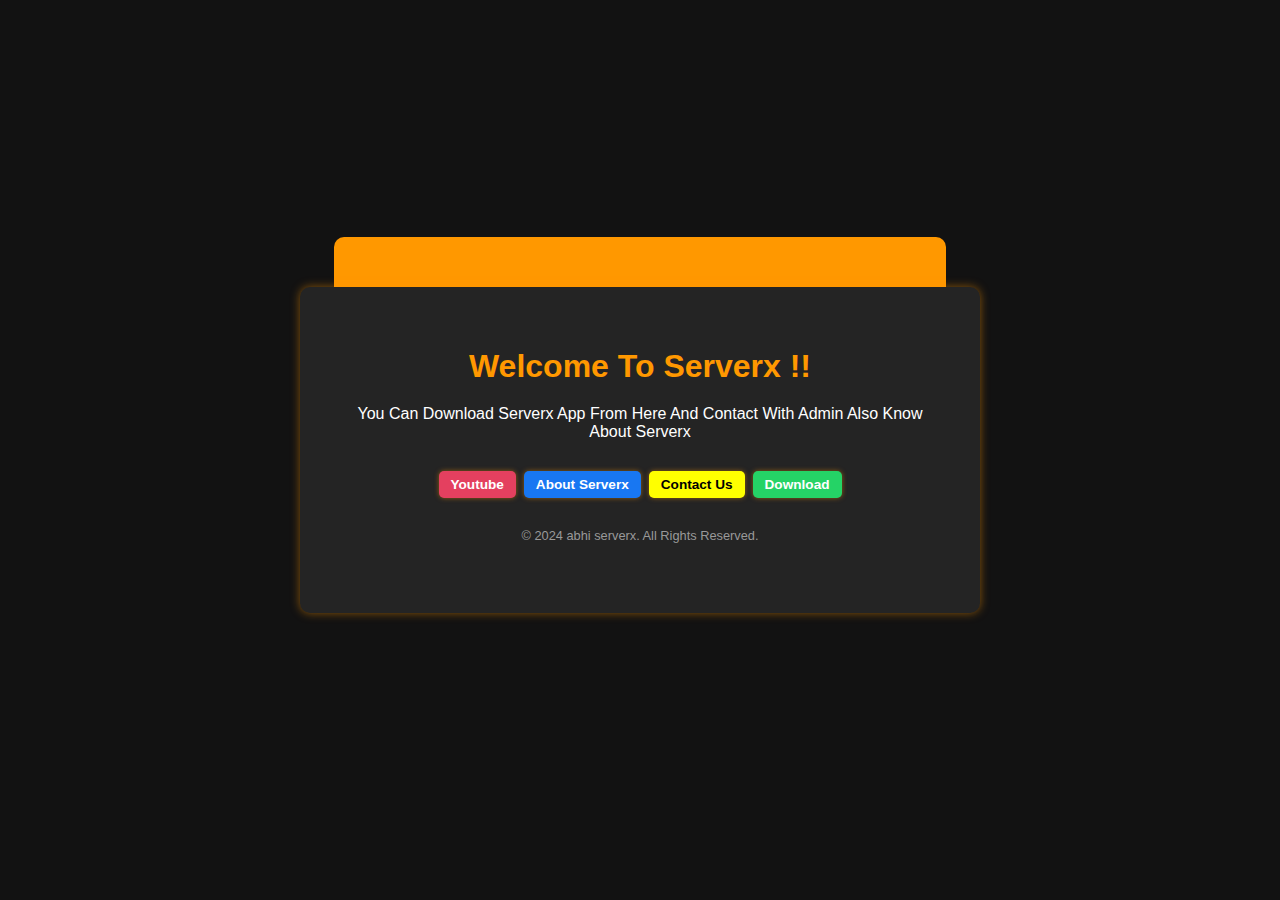
==== index.html @ 8d6e572c "Add files via upload" ====
<!DOCTYPE html>
<html lang="en">
<head>
    <meta charset="UTF-8">
    <meta name="viewport" content="width=device-width, initial-scale=1.0">
    <title>Serverx Website</title>
    <style>
        body {
            font-family: sans-serif;
            margin: 0;
            padding: 0;
            background-color: #121212;
            color: #ffffff;
            display: flex;
            justify-content: center;
            align-items: center;
            min-height: 100vh;
        }

        .container {
            width: 90%;
            max-width: 600px;
            padding: 40px;
            background-color: #242424;
            border-radius: 10px;
            text-align: center;
            position: relative;
            box-shadow: 0 0 10px rgba(255, 152, 0, 0.5);
            animation: shadowGlow 2s infinite alternate;
        }

        @keyframes shadowGlow {
            0% {
                box-shadow: 0 0 10px rgba(255, 152, 0, 0.5);
            }
            100% {
                box-shadow: 0 0 20px rgba(255, 152, 0, 1);
            }
        }

        .top-box {
            position: absolute;
            top: -50px; /* Adjusted top position to bring it further down */
            left: 50%;
            transform: translateX(-50%);
            width: 90%;
            height: 150px;
            background-color: #ff9800;
            border-radius: 10px;
            z-index: -1;
        }

        h1 {
            color: #ff9800;
            margin-bottom: 20px;
            position: relative;
        }

        p {
            margin-bottom: 30px;
        }

        .social-links {
            display: flex;
            justify-content: center;
            gap: 8px;
            margin-bottom: 30px;
        }

        .social-links a {
            display: inline-block;
            padding: 6px 12px;
            border-radius: 5px;
            text-decoration: none;
            color: #ffffff;
            font-weight: bold;
            position: relative;
            overflow: hidden;
            box-shadow: 0 0 5px rgba(255, 152, 0, 0.5);
            transition: box-shadow 0.3s ease;
            font-size: 0.85em;
            white-space: nowrap;
        }

        .social-links a:hover {
            box-shadow: 0 0 15px rgba(255, 152, 0, 1);
        }

        .social-links a::before {
            content: '';
            position: absolute;
            top: 0;
            left: -100%;
            width: 100%;
            height: 100%;
            background: linear-gradient(90deg, rgba(255, 255, 255, 0.1), rgba(255, 255, 255, 0.3), rgba(255, 255, 255, 0.1));
            transition: left 0.3s ease;
        }

        .social-links a:hover::before {
            left: 100%;
        }

        .social-links a.instagram {
            background-color: #e4405f;
        }

        .social-links a.facebook {
            background-color: #1877f2;
        }

        .social-links a.Contact {
            background-color: yellow;
            color: black;
        }

        .social-links a.whatsapp {
            background-color: #25d366;
        }

        .copyright {
            font-size: 0.8em;
            color: #999;
        }
    </style>
</head>
<body>
    <div class="container">
        <div class="top-box">
        </div>
        <h1>Welcome To Serverx !!</h1>
        <p>You Can Download Serverx App From Here And Contact With Admin Also Know About Serverx</p>
        <div class="social-links">
            <a href="https://youtube.com/@abhii_xwd?si=Hxq9uGTvXafpsix9" class="instagram" target="_blank">Youtube</a>
            <a href="about.html" class="facebook">About Serverx</a>
            <a href="contact.html" class="Contact">Contact Us</a>
            <a href="https://www.mediafire.com/file/ijopf0zmonxby8b/SERVERX.apk/file" class="whatsapp" target="_blank">Download</a>
        </div>
        <p class="copyright">© 2024 abhi serverx. All Rights Reserved.</p>
    </div>
</body>
</html>
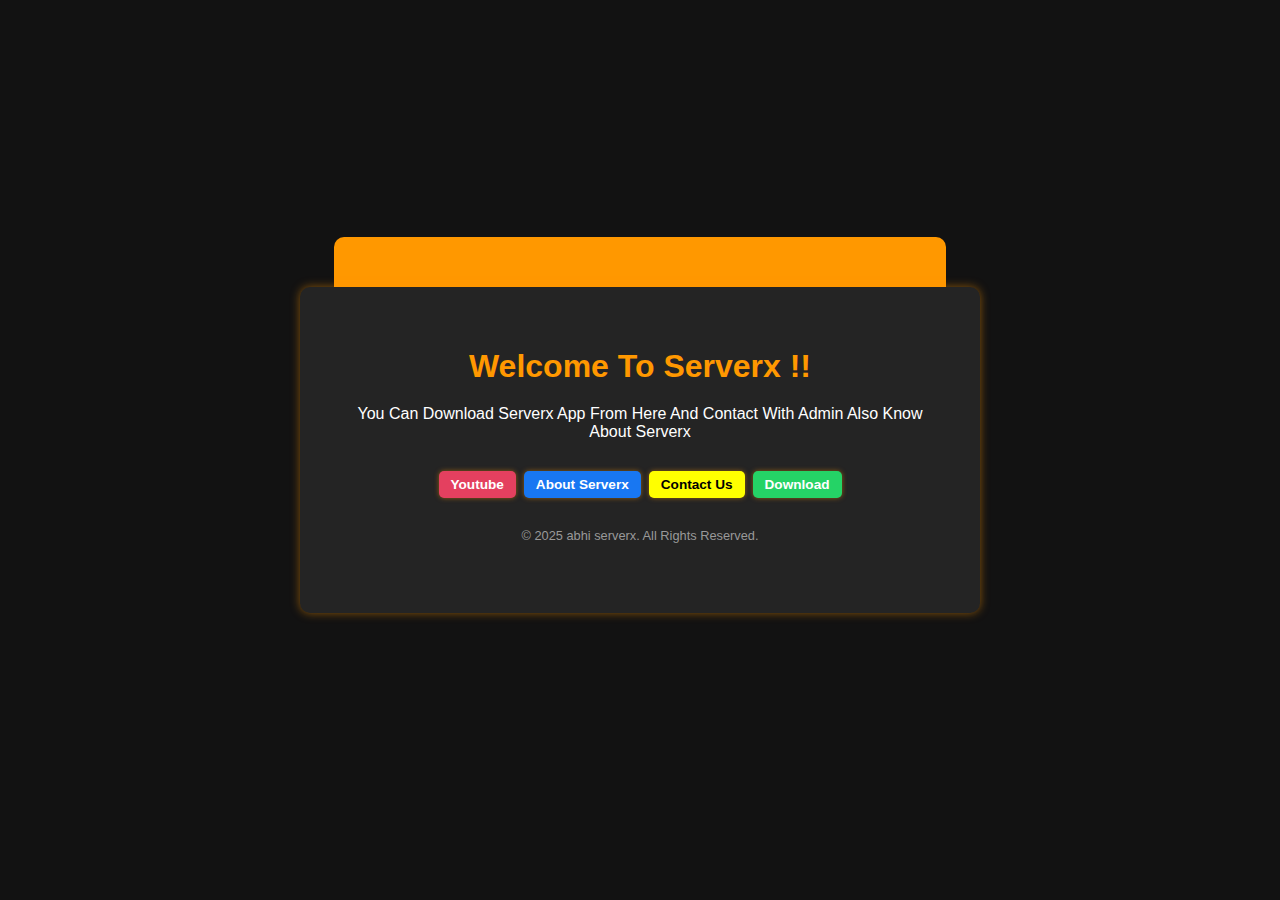
==== commit 3b7d09d2: "Update index.html" ====
--- a/index.html
+++ b/index.html
@@ -136,7 +136,7 @@
             <a href="contact.html" class="Contact">Contact Us</a>
             <a href="https://www.mediafire.com/file/ijopf0zmonxby8b/SERVERX.apk/file" class="whatsapp" target="_blank">Download</a>
         </div>
-        <p class="copyright">© 2024 abhi serverx. All Rights Reserved.</p>
+        <p class="copyright">© 2025 abhi serverx. All Rights Reserved.</p>
     </div>
 </body>
 </html>
